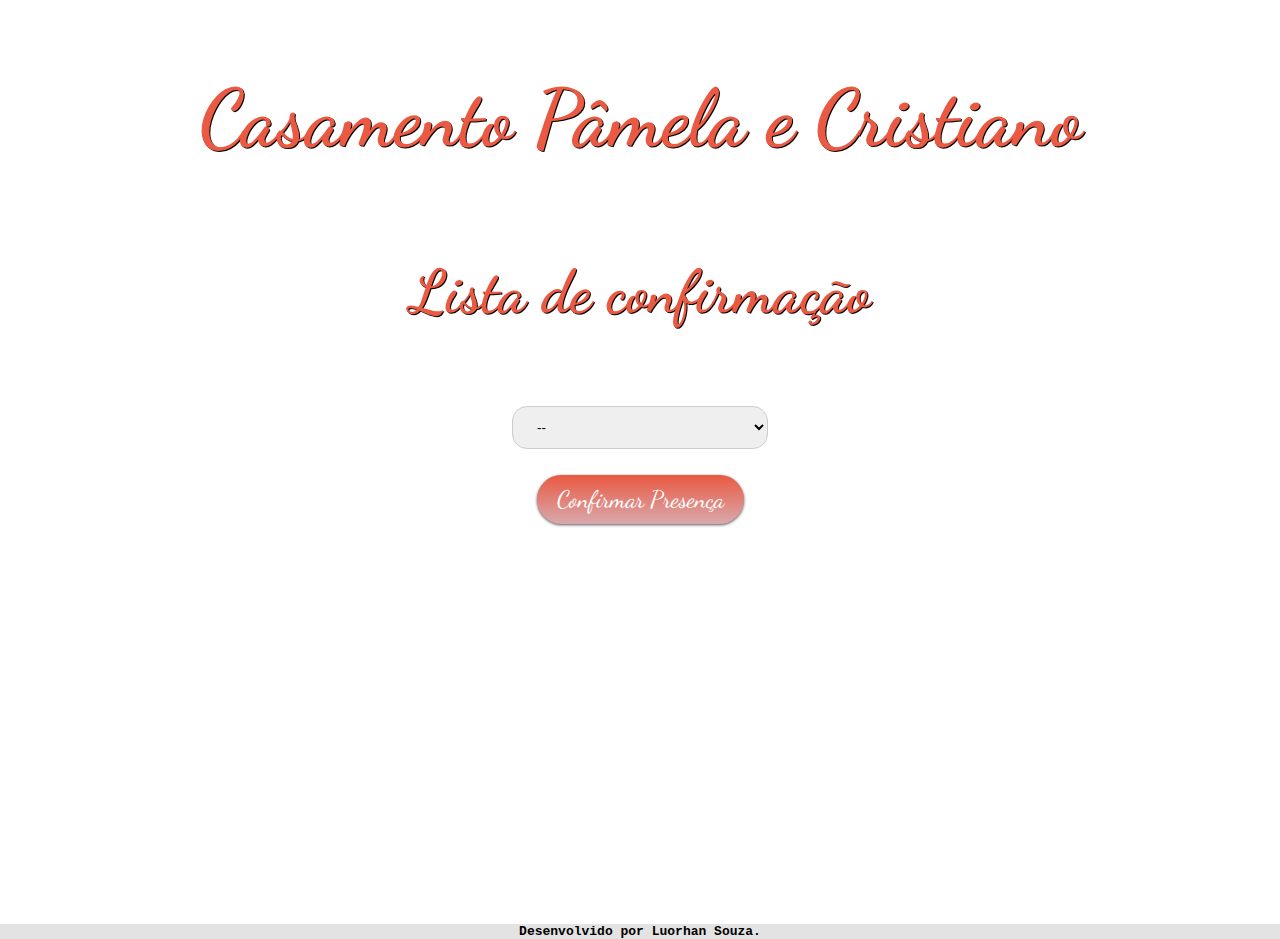
==== form.html @ 4088279d "Rename formulario.html to form.html" ====
<!DOCTYPE html>

<html lang="pt-br">
    <head>
        <meta charset='utf-8'>
        <title>Lista de Confirmação</title>
        <link rel='stylesheet' type='text/css' href="style.css">
        <link rel='stylesheet' type='text/css' href="https://fonts.googleapis.com/css?family=Dancing+Script">
        <link href="https://fonts.googleapis.com/css?family=Maven+Pro" rel="stylesheet">
    </head>

    <body>
        <h1><div id="noivos">Casamento Pâmela e Cristiano</div></h1>
        <h2>Lista de confirmação</h2>
        <div id='containerSel'>
            <form method="GET" id="lista">
                <div id="insideList"></div>
                    <select name="nome" form="lista">
                        <option value=" "> -- </option>
                        <option value="Pedro Henrique Souza Loos">Pedro Henrique Souza Loos</option>
                        <option value="Luorhan Souza Machado">Luorhan Souza Machado</option>
                        <option value="Rogério Ribeiro Júnior">Rogério Ribeiro Júnior</option>
                        <option value="Ana Tereza de A. Vasques">Ana Tereza de A. Vasques</option>
                        <option value="Debora Kaynara Patricio da Silva">Debora Kaynara Patricio da Silva</option>
                        <option value="Glaucia Adriana Dantas Pereira">Glaucia Adriana Dantas Pereira</option>
                        <option value="Ivausck Maria L. da Costa">Ivausck Maria L. da Costa</option>
                        <option value="Luana Nascimento dos Santos">Luana Nascimento dos Santos</option>
                        <option value="Lucicleide Silva Freire Alves de Oliveira">Lucicleide Silva Freire Alves de Oliveira</option>
                        <option value="Luorhan Machado Souza">Luorhan Machado Souza</option>
                        <!--<option value=""></option>
                        <option value=""></option>
                        <option value=""></option>
                        <option value=""></option>
                        <option value=""></option>
                        <option value=""></option>
                        <option value=""></option>
                        <option value=""></option>
                        <option value=""></option>
                        <option value=""></option>-->
                    </select>
                </div>
            </form>
        </div>
        <br>
        <!--<div id="botaoEnvio">
            <button type="submit" form="lista">Confirmar</button>
        </div>-->
        <center><button type="submit" form="lista">Confirmar Presença</button></center>
    </body>

    <footer>
        Desenvolvido por Luorhan Souza.
    </footer>
</html>
---- style.css ----
* {
    margin: 0;
    padding: 0;
}

body {
    font-family: 'Arial';
    background-image: url("https://imgnooz.com/sites/default/files/wallpaper/nature/60916/beautiful-wedding-bouquet-wallpapers-60916-4598866.jpg");
    
}

#containerSel {
    padding: 50px 0 0 0;
    text-align: center;
}



h1 {
    text-align: center;
    text-shadow: 1px 1px #000000;
    padding: 70px;
    color: #ea5941;
    font-family: 'Dancing Script';
    font-size: 80px;
}

h2 {
    text-align: center;
    text-shadow: 1px 1px #000000;
    padding: 20px;
    color: #ea5941;
    font-family: 'Dancing Script';
    font-size: 60px;
}

button {
    background: #ea5941;
    background-image: -webkit-linear-gradient(top, #ea5941, #d8a9ad);
    background-image: -moz-linear-gradient(top, #ea5941, #d8a9ad);
    background-image: -ms-linear-gradient(top, #ea5941, #d8a9ad);
    background-image: -o-linear-gradient(top, #ea5941, #d8a9ad);
    background-image: linear-gradient(to bottom, #ea5941, #d8a9ad);
    -webkit-border-radius: 28;
    -moz-border-radius: 28;
    border-radius: 28px;
    -webkit-box-shadow: 0px 1px 3px #575757;
    -moz-box-shadow: 0px 1px 3px #575757;
    box-shadow: 0px 1px 3px #575757;
    font-family: 'Dancing Script';
    color: #ffffff;
    font-size: 24px;
    padding: 10px 20px 10px 20px;
    text-decoration: none;
    border: none;
}
  
button:hover {
    background: #d8a9ad;
    background-image: -webkit-linear-gradient(top, #d8a9ad, #ea5941);
    background-image: -moz-linear-gradient(top, #d8a9ad, #ea5941);
    background-image: -ms-linear-gradient(top, #d8a9ad, #ea5941);
    background-image: -o-linear-gradient(top, #d8a9ad, #ea5941);
    background-image: linear-gradient(to bottom, #d8a9ad, #ea5941);
    text-decoration: none;
  }

#insideList {
    background-color: #000000;
    width: 100%;
}

select {
  width: 20%;
  padding: 12px 20px;
  margin: 8px 0;
  display: inline-block;
  border: 1px solid #ccc;
  border-radius: 15px;
  box-sizing: border-box;
}

footer {
    margin-top: 400px;
    background-color: rgba(218, 216, 216, 0.726);
    font-family: monospace;
    font-weight: bold;
    text-align: center;
}
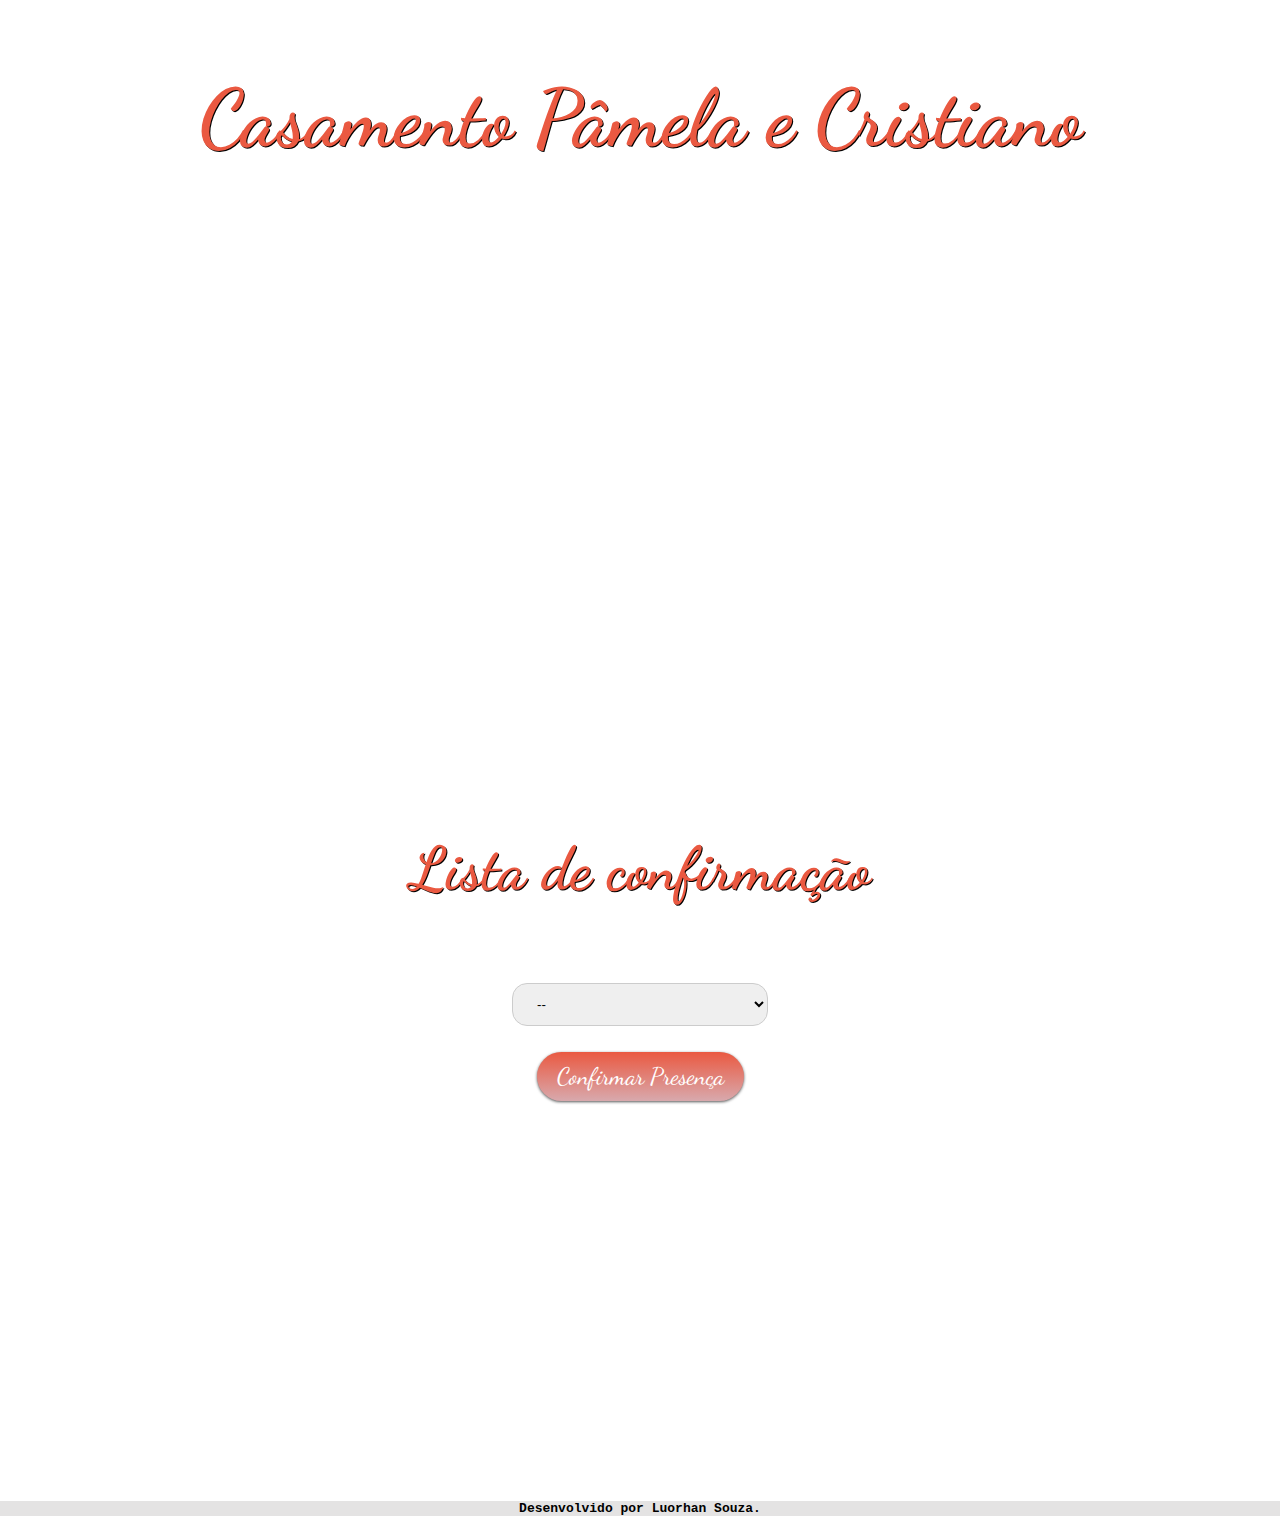
==== commit 36f843cb: "Update form.html" ====
--- a/form.html
+++ b/form.html
@@ -11,6 +11,7 @@
 
     <body>
         <h1><div id="noivos">Casamento Pâmela e Cristiano</div></h1>
+        <center><iframe width="1019" height="573" src="https://www.youtube.com/embed/aCRoA1RXFyU" frameborder="0" allow="accelerometer; autoplay; encrypted-media; gyroscope; picture-in-picture" allowfullscreen></iframe></center>
         <h2>Lista de confirmação</h2>
         <div id='containerSel'>
             <form method="GET" id="lista">
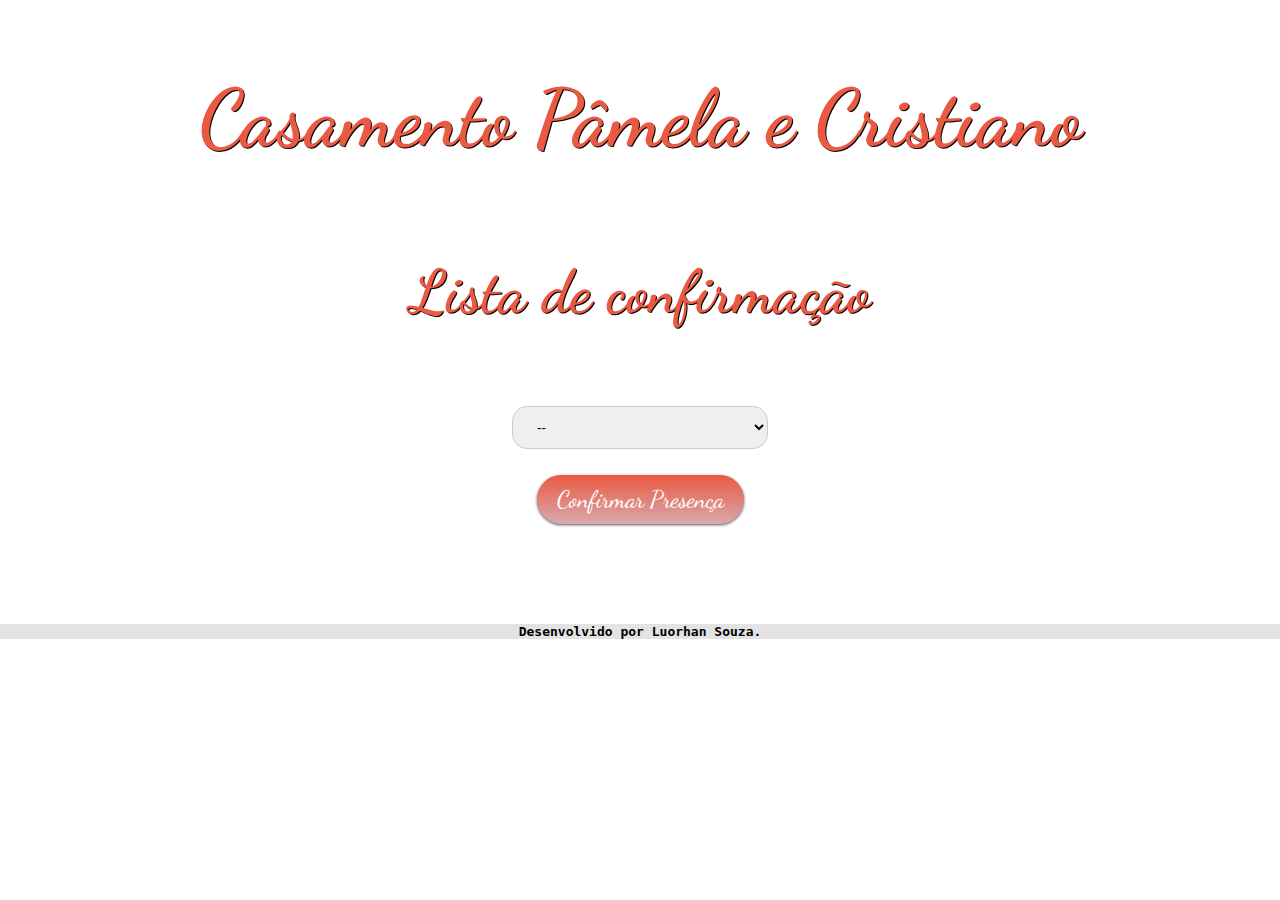
==== commit a98e66d3: "Update form.html" ====
--- a/form.html
+++ b/form.html
@@ -11,7 +11,7 @@
 
     <body>
         <h1><div id="noivos">Casamento Pâmela e Cristiano</div></h1>
-        <center><iframe width="1019" height="573" src="https://www.youtube.com/embed/aCRoA1RXFyU" frameborder="0" allow="accelerometer; autoplay; encrypted-media; gyroscope; picture-in-picture" allowfullscreen></iframe></center>
+        <!--<center><iframe width="1019" height="573" src="https://www.youtube.com/embed/h_iLh_DT7QI?autoplay=1" frameborder="0" allow="accelerometer; autoplay; encrypted-media; gyroscope; picture-in-picture" allowfullscreen></iframe></center>-->
         <h2>Lista de confirmação</h2>
         <div id='containerSel'>
             <form method="GET" id="lista">
--- a/style.css
+++ b/style.css
@@ -6,7 +6,9 @@
 body {
     font-family: 'Arial';
     background-image: url("https://imgnooz.com/sites/default/files/wallpaper/nature/60916/beautiful-wedding-bouquet-wallpapers-60916-4598866.jpg");
-    
+    background-attachment: fixed;
+    background-repeat: no-repeat;
+    background-size: 100%;
 }
 
 #containerSel {
@@ -81,7 +83,7 @@
 }
 
 footer {
-    margin-top: 400px;
+    margin-top: 100px;
     background-color: rgba(218, 216, 216, 0.726);
     font-family: monospace;
     font-weight: bold;
